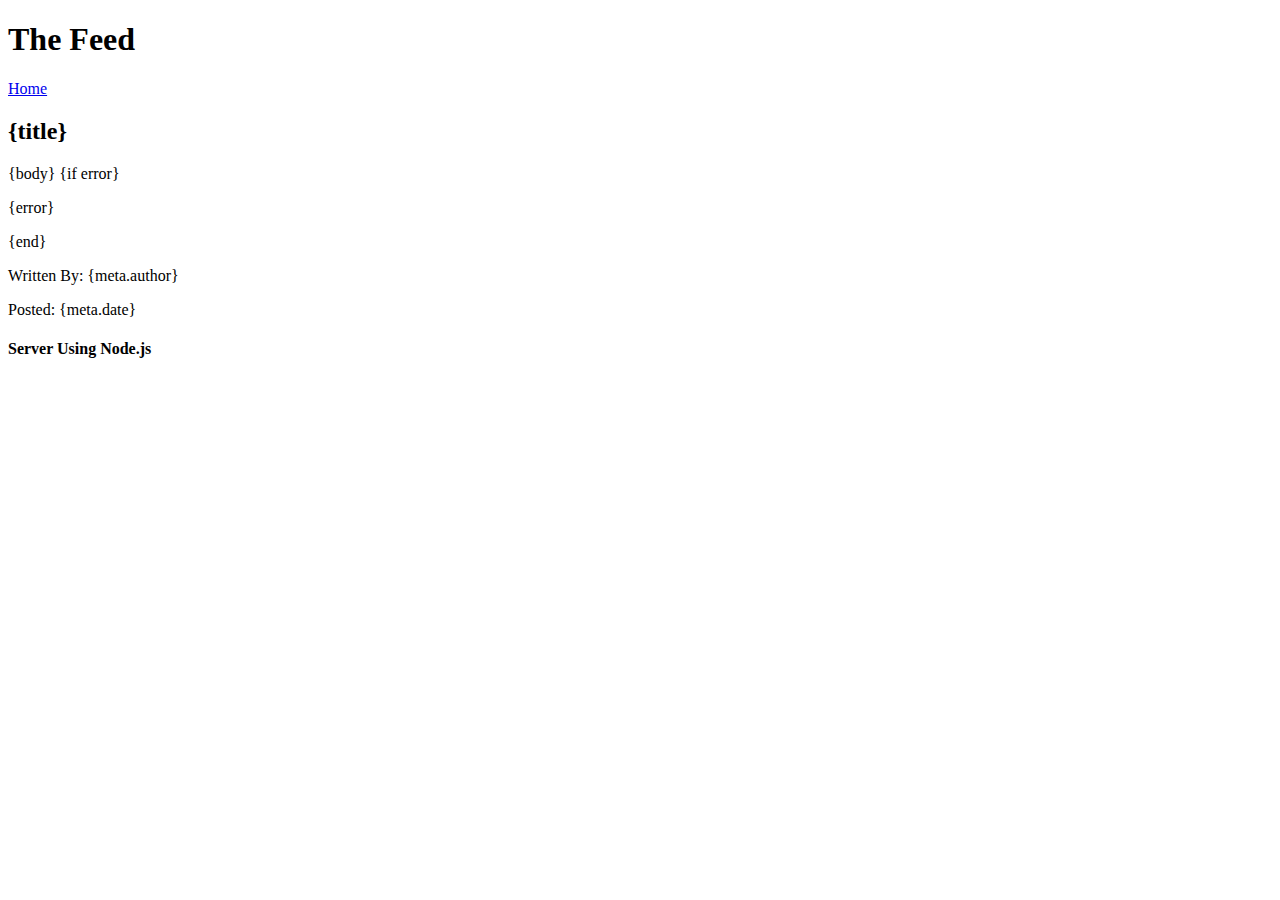
==== client/html/post.html @ 13a246c8 "Working rss and webscraping examples in controllers" ====
<!DOCTYPE html> 
<html> 
	<head> 
    <title>The Feed</title> 
    <link rel="stylesheet" href="/css/jquery.mobile.css" />
    <script type="text/javascript" src="/js/jquery.js"></script>
    <script type="text/javascript" src="/js/jquery.mobile.js"></script>
  </head> 
  <body> 
    <div data-role="page">
      <div data-role="header">
        <h1>The Feed</h1>
        <a href="/" data-icon="home" data-iconpos="notext" data-direction="reverse" class="ui-btn-right jqm-home">Home</a>
      </div><!-- /header -->
      <div data-role="content">
        <h2>{title}</h2>
        {body}
        {if error}
          <p class="ui-body ui-body-e">{error}</p>
        {end}
        <p>Written By: {meta.author}</p>
        <p>Posted: {meta.date}</p>
      </div><!-- /content -->
      <div data-role="footer">
        <h4>Server Using Node.js</h4>
      </div><!-- /footer -->
    </div><!-- /page -->
  </body>
</html>
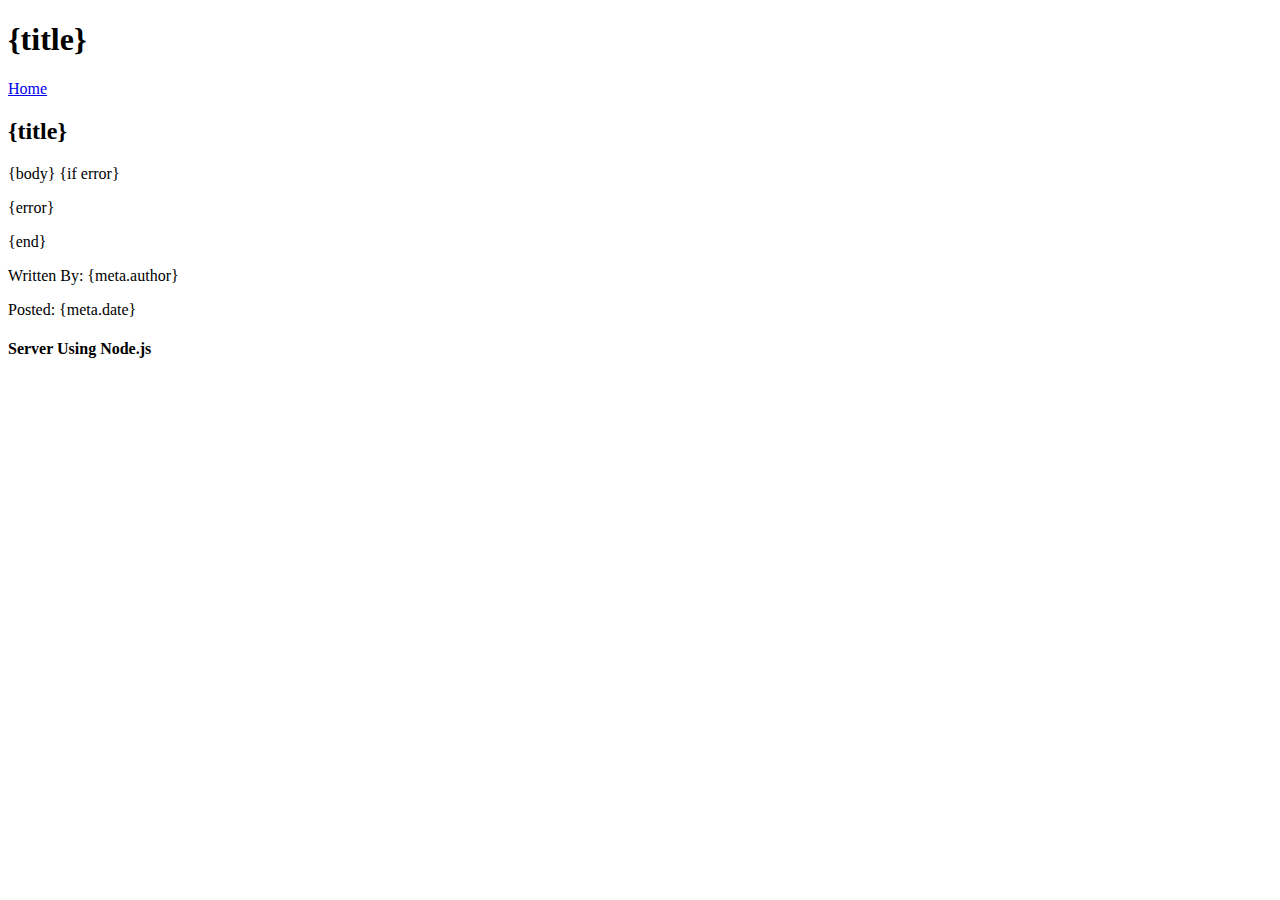
==== commit 57cdec17: "Flickr support" ====
--- a/client/html/post.html
+++ b/client/html/post.html
@@ -1,15 +1,15 @@
 <!DOCTYPE html> 
 <html> 
 	<head> 
-    <title>The Feed</title> 
+    <title>{title} - Simple RSS Reader</title> 
     <link rel="stylesheet" href="/css/jquery.mobile.css" />
     <script type="text/javascript" src="/js/jquery.js"></script>
     <script type="text/javascript" src="/js/jquery.mobile.js"></script>
   </head> 
-  <body> 
+  <body>
     <div data-role="page">
       <div data-role="header">
-        <h1>The Feed</h1>
+        <h1>{title}</h1>
         <a href="/" data-icon="home" data-iconpos="notext" data-direction="reverse" class="ui-btn-right jqm-home">Home</a>
       </div><!-- /header -->
       <div data-role="content">
